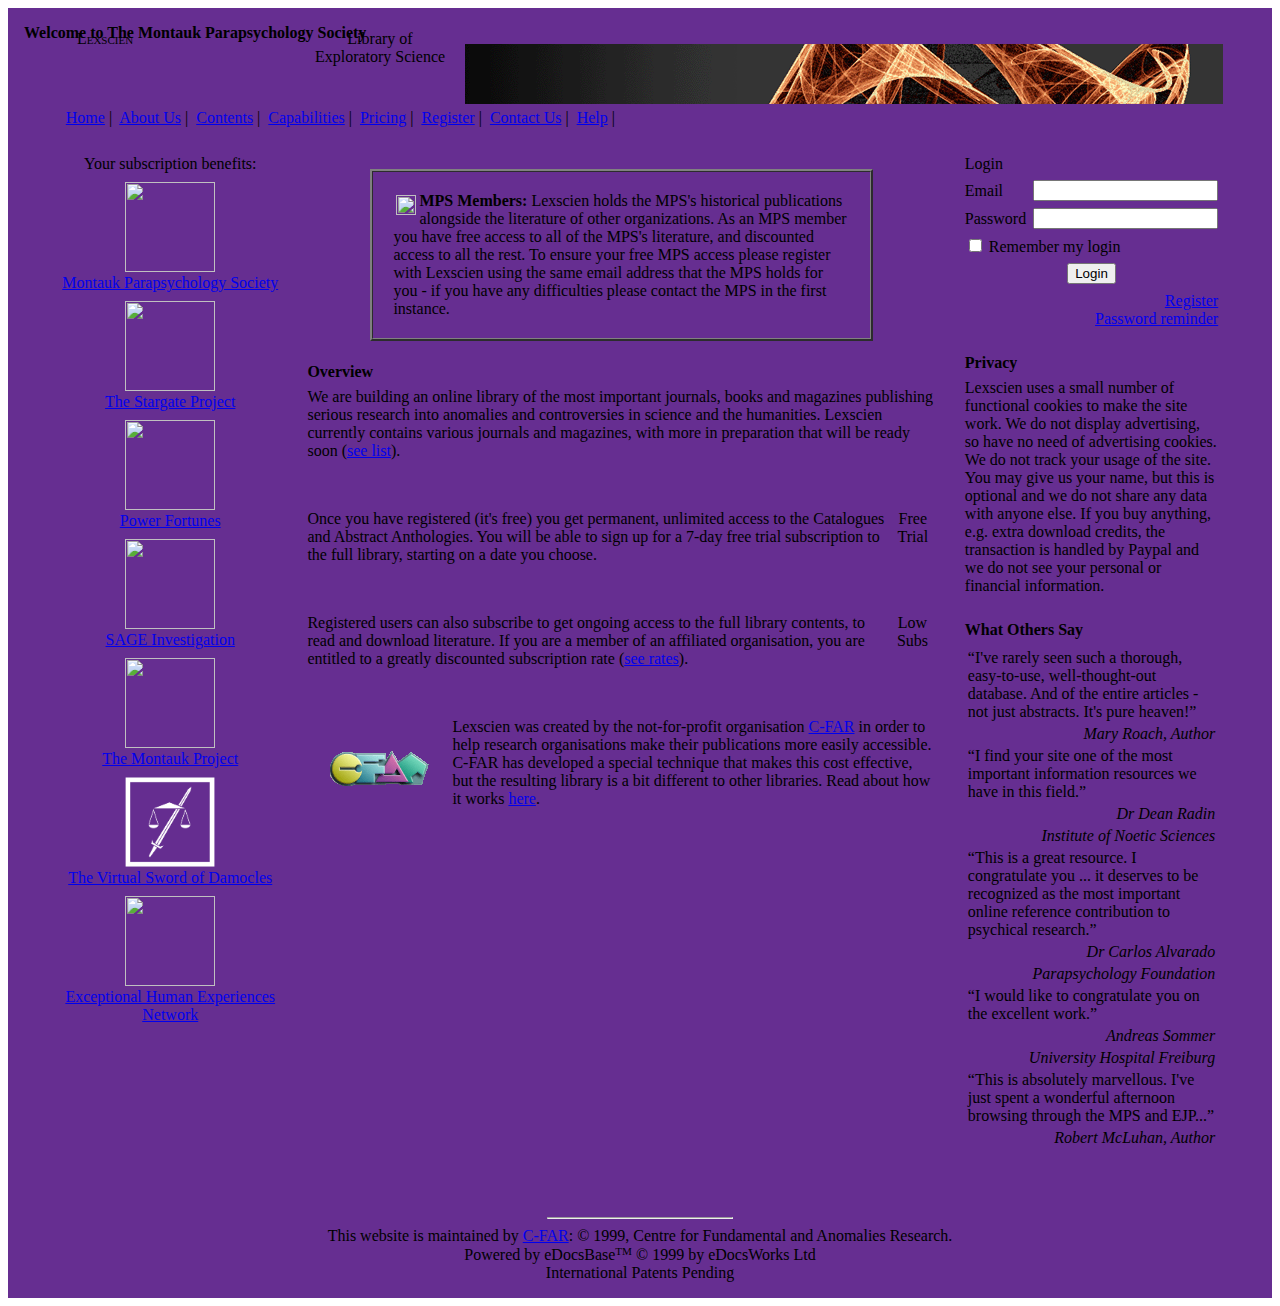
==== index.html @ c311a1fd "Added color banner" ====
<HTML>
<LINK REL=StyleSheet HREF="https://raw.githubusercontent.com/lucasuarez77/parapsychology-test/refs/heads/main/resources/edb.css" TYPE="text/css" MEDIA=screen>

<head>
<title>Montauk Parapsychology Society</title>
<meta http-equiv="Content-Type" content="text/html; charset=iso-8859-1">
  <style>
   html,
     body {
        margin: 0,
           }

     .banner {
        background: #662e91;
     }

     .banner_content {
        padding: 16px;
     }
  </style>
</head>

<BODY>
     <div class="banner">
      <div class="banner_content">
         <div class="banner_text">
               <strong>Welcome to The Montauk Parapsychology Society</strong>
         </div> 
<TABLE width="95%" border="0" cellborder=0 cellpadding="2" cellspacing="0" align="center">
<TR>
   <td valign=center align=left class="mainTitleHeader">
     <DIV STYLE="position:absolute; top:30px; left:40px; width:130px; height:55px; color:black; font-variant: small-caps">
     <CENTER>Lexscien</CENTER>
     </DIV>
   </td>
   <td width=25% class="subTitleHeader">
     <DIV STYLE="position:absolute; top:30px; left:130px; width:500px; height:55px">
     <CENTER><FONT COLOR="black">Library of <br>Exploratory Science</FONT></CENTER>
     </DIV>
   </td>
   <td valign=center align="right" class="mainTitleHeader"><img src="resources/TwistQuadInvBanner.gif" width=758 height=60></td>
</TR>
</TABLE>

<table class="tborder" width="95%" cellspacing="1" cellpadding="2" align="center">
  <tr class="topmenu">
    <td align="left" nowrap>&nbsp;
      <a href="index.html" class="topmenu">Home</a>&nbsp;|&nbsp;
      <a href="infoabout.html" class="topmenu">About Us</a>&nbsp;|&nbsp;
      <a href="infocontents.html" class="topmenu">Contents</a>&nbsp;|&nbsp;
      <a href="infofeatures.html" class="topmenu">Capabilities</a>&nbsp;|&nbsp;
      <a href="infopricing.html" class="topmenu">Pricing</a>&nbsp;|&nbsp;
      <a href="register.html" class="topmenu">Register</a>&nbsp;|&nbsp;
      <a href="infocontacts.html" class="topmenu">Contact Us</a>&nbsp;|&nbsp;
      <a href="infouserguide.html" class="topmenu">Help</a>&nbsp;|&nbsp;
    </td>
  </tr>
</table>

<br/>
<table width="95%" align="center">
  <tr>
    <td width="20%" valign="top">


<table class="tborder" width="100%" cellspacing="1" cellpadding="3" align="left">
  <tr class="trow1" align="center">
   <td>
     Your subscription benefits:
   </td>
  </tr>
  <tr class="trow1" align="center">
   <td>
     <img src="icons/montauk.png" width="90" height="90" vspace="2"> <br>
     <a href="http://www.spr.ac.uk/" class="offsite" target="_blank">Montauk Parapsychology Society</a>
   </td>
  </tr>

  <tr class="trow1" align="center">
   <td>
     <img src="icons/stargate.png" width="90" height="90" vspace="2"> <br>
     <a href="power fortune.htm" class="offsite" target="_blank">The Stargate Project</a>
   </td>
  </tr>

  <tr class="trow1" align="center">
    <td>
      <img src="icons/fortune.PNG" width="90" height="90" vspace="2"> <br>
      <a href="power fortune.htm" class="offsite" target="_blank">Power Fortunes</a>
    </td>
  </tr>

  <tr class="trow1" align="center">
    <td>
      <img src="icons/sage.png" width="90" height="90" vspace="2"> <br>
      <a href="http://www.parapsych.org/" class="offsite" target="_blank">SAGE Investigation</a>
    </td>
  </tr>

  <tr class="trow1" align="center">
    <td>
      <img src="icons/horse.png" width="90" height="90" vspace="2"> <br>
      <a href="http://www.ehe.org/" class="offsite" target="_blank">The Montauk Project</a>
    </td>
  </tr>
   
  <tr class="trow1" align="center">
    <td>
      <img src="icons/sword.png" width="90" height="90" vspace="2"> <br>
      <a href="http://www.metapsychique.org/" class="offsite" target="_blank">The Virtual Sword of Damocles</a>
    </td>
  </tr>  
   
  <tr class="trow1" align="center">
    <td>
      <img src="icons/net.png" width="90" height="90" vspace="2"> <br>
      <a href="psi arcade.htm" class="offsite" target="_blank">Exceptional Human Experiences Network</a>
    </td>
  </tr>

</table>

    </td>
    <td width="60%" valign="top">

      <br clear="all">
      <table class="tborder" width="75%" border="2" cellspacing="0" cellpadding="20" align="center" wrap="nowrap">
        <tr class="trowfinal"><td>
          <img src="icons/montauk.png" border="0" width="20" height="20" vspace="3" hspace="3" wrap="soft" align="left" valign="top">
<b>MPS Members:</b> Lexscien holds the MPS's historical
publications alongside the literature of other organizations.  As an MPS
member you have free access to all of the MPS's literature, and discounted
access to all the rest.  To ensure your free MPS access please register with
Lexscien using the same email address that the MPS holds for you - if you have
any difficulties please contact the MPS in the first instance.

        </td></tr>
      </table>
      <br clear="all">

      <table class="tborder" width="95%" cellspacing="1" cellpadding="3" align="center">
      <tr class="theader"><td><b>Overview</b></td></tr>
      <tr class="trow1"><td>

<p class="normal">
We are building an online library of the most important
journals, books and magazines publishing serious research into anomalies and
controversies in science and the humanities.
Lexscien currently contains various journals and magazines,
with more in preparation that will be ready soon
 (<a href="infocontents.html" class="command">see list</a>).
</p>


<br clear="all">
<p class="normal">
<table cellspacing="0" cellpadding="0" align="right" valign="center" wrap="inline">
<tr class="freeTrial" align="center"><td>&nbsp;&nbsp;</td><td>Free<br>Trial</td><td>&nbsp;&nbsp;</td></tr></table>
Once you have registered (it's free) you get permanent, unlimited access to the Catalogues and Abstract Anthologies.
You will be able to sign up for a 7-day free trial subscription to the full library, starting on a date you choose.
</p>

<br clear="all">
<p class="normal">
<table cellspacing="0" cellpadding="0" align="right" valign="center" wrap="inline">
<tr class="lowSubs" align="center"><td>&nbsp;&nbsp;</td><td>Low<br>Subs</td><td>&nbsp;&nbsp;</td></tr></table>
Registered users can also subscribe to get ongoing access to the full library contents, to read and download literature.
If you are a member of an affiliated organisation, you are entitled to a greatly discounted subscription rate
 (<a href="infopricing.html" class="command">see rates</a>).
</p>

<br clear="all">
<p class="normal">
<a href="http://www.c-far.org">
<img src="resources/cfar_logo_small.gif" height="42" width="105" border="0" vspace="30" hspace="20"
     alt="C-FAR Home Page" title="C-FAR Home Page" wrap="soft" align="left" valign="top"></a>
Lexscien was created by the not-for-profit organisation <a href="http://www.c-far.org" class="offsite">C-FAR</a>
in order to help research organisations make their publications more easily accessible.  C-FAR has developed a special
technique that makes this cost effective, but the resulting library is a bit different to other libraries.  Read about how
it works <a href="infofeatures.html" class="command">here</a>.
</p>

      </td>
      </tr>
      </table>
    </td>
    <td valign="top">
      <form action="doLogin.html" method="post" name="loginform">
      <input type="hidden" name="submitted" value="true">
      <input type="hidden" name="expireAutoLogin" value="90">
      <table class="tborder" width="100%" cellspacing="1" cellpadding="3" align="right">
        <tr class="theader"><td colspan="2">Login</td></tr>
        <tr class="trow1">
          <td width="30%">Email</td>
          <td>
            
            <input type="text" name="email" value="" size="20">
          </td>
        </tr>
        <tr class="trow1">
          <td>Password</td>
          <td>
            
            <input type="password" name="password" value="" size="20">
          </td>
        </tr>
        <tr class="trow1">
          <td colspan=2>
            <input type="checkbox" name="allowAutoLogin" value="yes" class="noborder"
            > Remember my login <br>
          </td>
        </tr>
        <tr class="trowfinal">
          <td colspan="2" align="center">
            <input type="submit" name="login" value="Login" class="mainoption">
          </td>
        </tr>
      </table>
      <br clear="all">
      <table width="100%" cellspacing="1" cellpadding="3">
        <tr class="trow1" align="right">
          <td>
            <a href="register.html" class="command">Register</a><br>
            <a href="lblostpassword.html" class="command">Password reminder</a><br>
          </td>
        </tr>
      </table>
      <br clear="all">
      <table class="tborder" width="100%" cellspacing="1" cellpadding="3">
        <tr class="theader"><td><b>Privacy</b></td></tr>
        <tr class="trowfinal">
          <td>
Lexscien uses a small number of functional cookies to make the site work.  We
do not display advertising, so have no need of advertising cookies.  We do not
track your usage of the site.  You may give us your name, but this is optional
and we do not share any data with anyone else.  If you buy anything, e.g.
extra download credits, the transaction is handled by Paypal and we do not see
your personal or financial information.
         </td>
        </tr>
      </table>
      <br clear="all">
      <table class="tborder" width="100%" cellspacing="1" cellpadding="3">
        <tr class="theader"><td><b>What Others Say</b></td></tr>
        <tr class="trowfinal">
          <td>
<table width="100%">

<tr class="quote"><td align="left">
&ldquo;I've rarely seen such a thorough, easy-to-use, well-thought-out database.  And
of the entire articles - not just abstracts.  It's pure heaven!&rdquo;
</td></tr>
<tr class="quotecite"><td align="right"><i>Mary Roach, Author</i></td></tr>
<!-- <tr class="quotecite"><td align="right"><i>Author</i></td></tr>            -->

<tr class="quote"><td align="left">
&ldquo;I find your site one of the most important information resources we have in this field.&rdquo;
</td></tr>
<tr class="quotecite"><td align="right"><i>Dr Dean Radin</i></td></tr>
<tr class="quotecite"><td align="right"><i>Institute of Noetic Sciences</i></td></tr>

<tr class="quote"><td align="left">
&ldquo;This is a great resource. I congratulate you ... it deserves to be recognized as the most important online reference
contribution to psychical research.&rdquo;
</td></tr>
<tr class="quotecite"><td align="right"><i>Dr Carlos Alvarado</i></td></tr>
<tr class="quotecite"><td align="right"><i>Parapsychology Foundation</i></td></tr>

<tr class="quote"><td align="left">
&ldquo;I would like to congratulate you on the excellent work.&rdquo;
</td></tr>
<tr class="quotecite"><td align="right"><i>Andreas Sommer</i></td></tr>
<tr class="quotecite"><td align="right"><i>University Hospital Freiburg</i></td></tr>

<tr class="quote"><td align="left">
&ldquo;This is absolutely marvellous. I've just spent a wonderful afternoon browsing through the MPS and EJP...&rdquo;
</td></tr>
<tr class="quotecite"><td align="right"><i>Robert McLuhan, Author</i></td></tr>

<!-- <tr class="quote"><td align="left">                                    -->
<!-- &ldquo;                                                                -->
<!-- Your support was great!                                                -->
<!-- &rdquo;                                                                -->
<!-- </td></tr>                                                             -->
<!-- <tr class="quotecite"><td align="right">                                   -->
<!-- <i>Jan en Aartje van Dijk-Verhoeven</i>                                -->
<!-- </td></tr>                                                             -->

</table>
</td>
        </tr>
      </table>
      </form>
    </td>
  </tr>
</table>
<br/>


    <br clear="all">
    <hr width="15%">
    <center>
    <span class="footer">
       This website is maintained by <a href="http://www.c-far.org">C-FAR</a>:
       &copy; 1999, Centre for Fundamental and Anomalies Research. <br>

       Powered by eDocsBase</a><small><sup>TM</sup></small>
       &copy; 1999 by eDocsWorks Ltd<br>
       International Patents Pending <br>
    </span>
    </center>


</BODY>
</HTML>
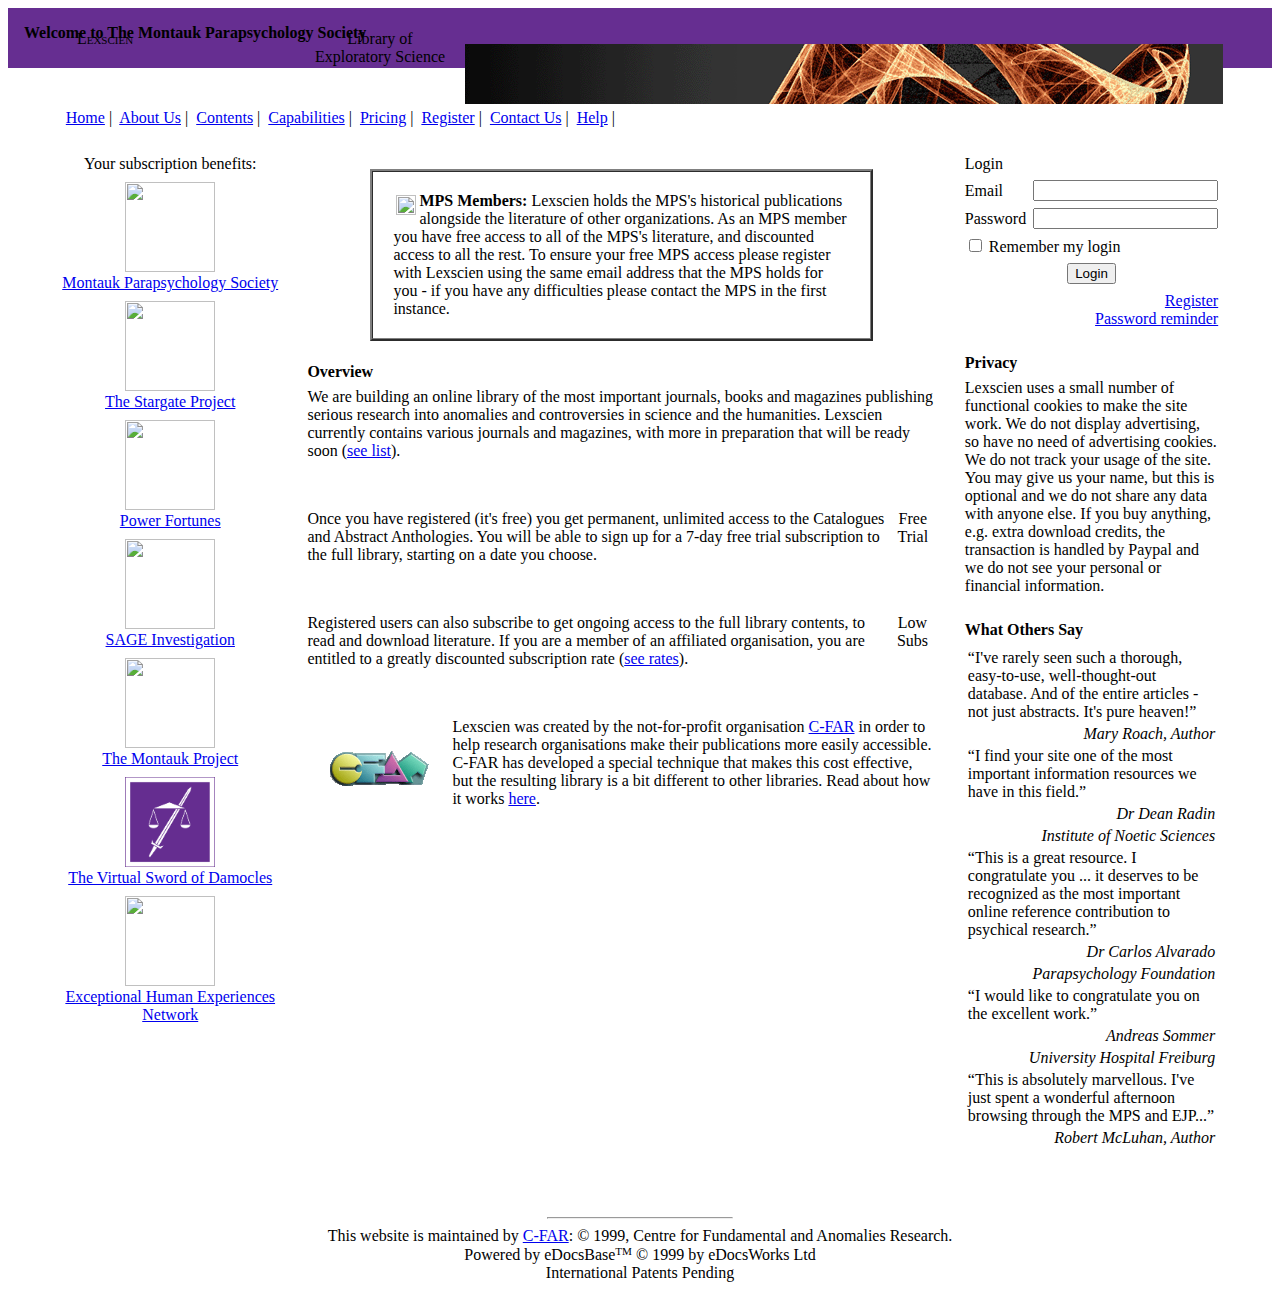
==== commit fdad63ec: "Reduced banner height" ====
--- a/index.html
+++ b/index.html
@@ -12,6 +12,7 @@
 
      .banner {
         background: #662e91;
+        max-height: 60
      }
 
      .banner_content {
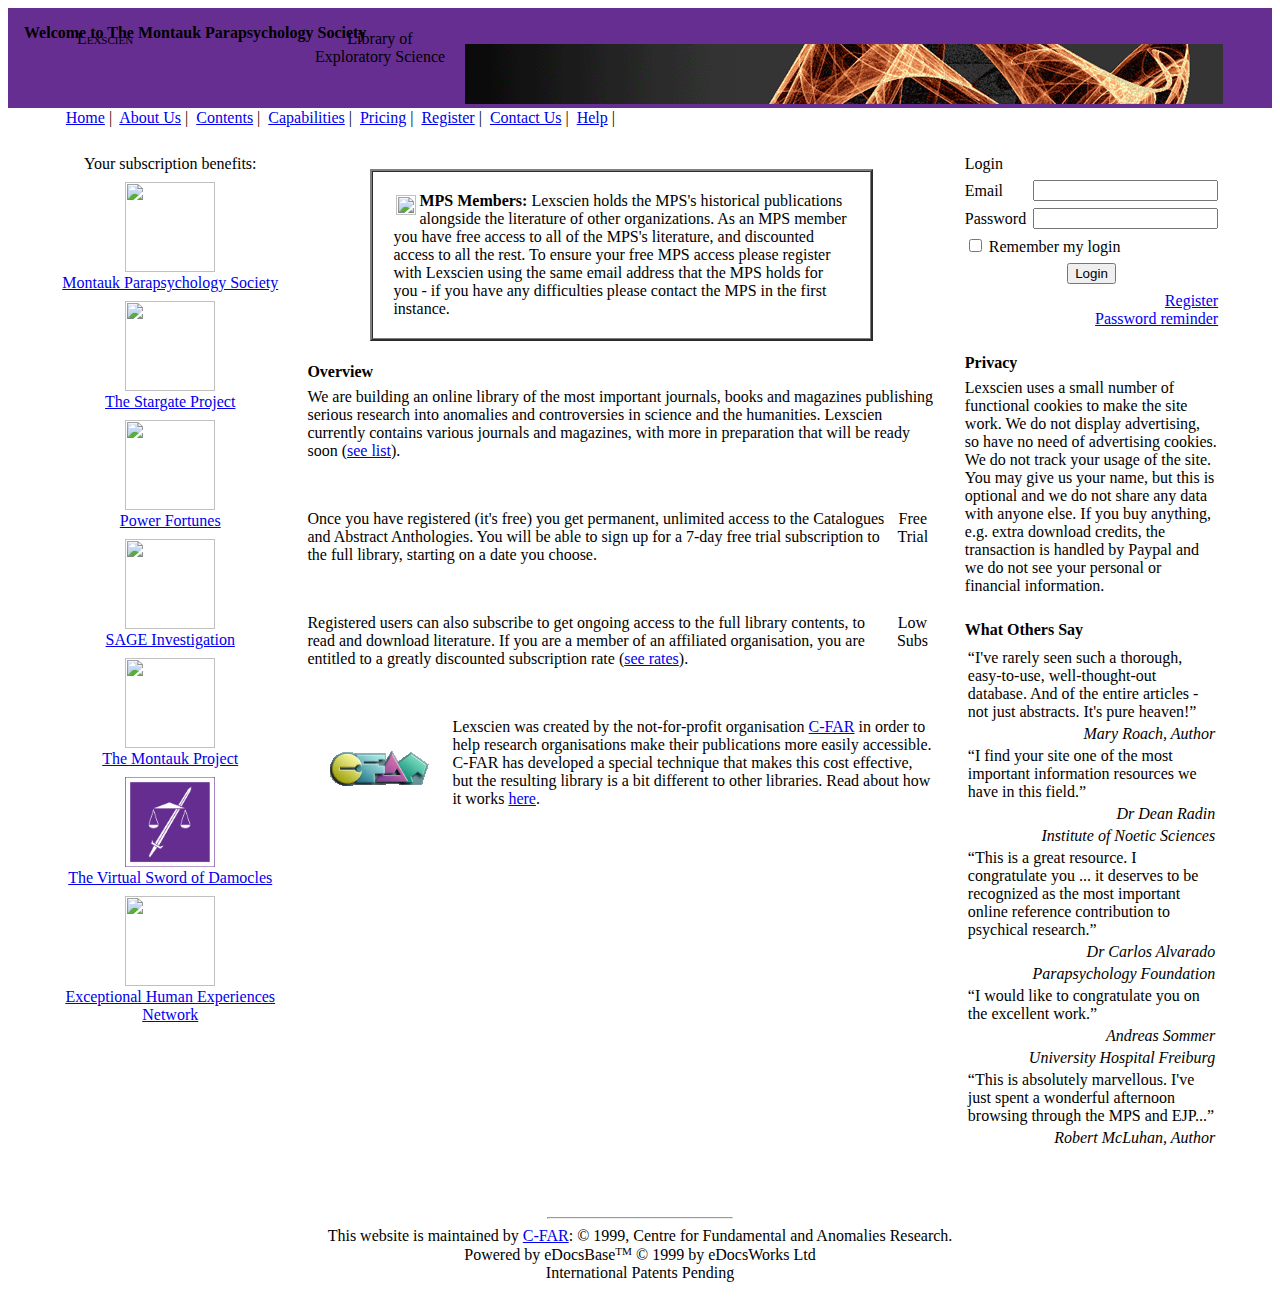
==== commit c3e7ec02: "Fixed height again" ====
--- a/index.html
+++ b/index.html
@@ -12,7 +12,7 @@
 
      .banner {
         background: #662e91;
-        max-height: 60
+        max-height: 100px;
      }
 
      .banner_content {
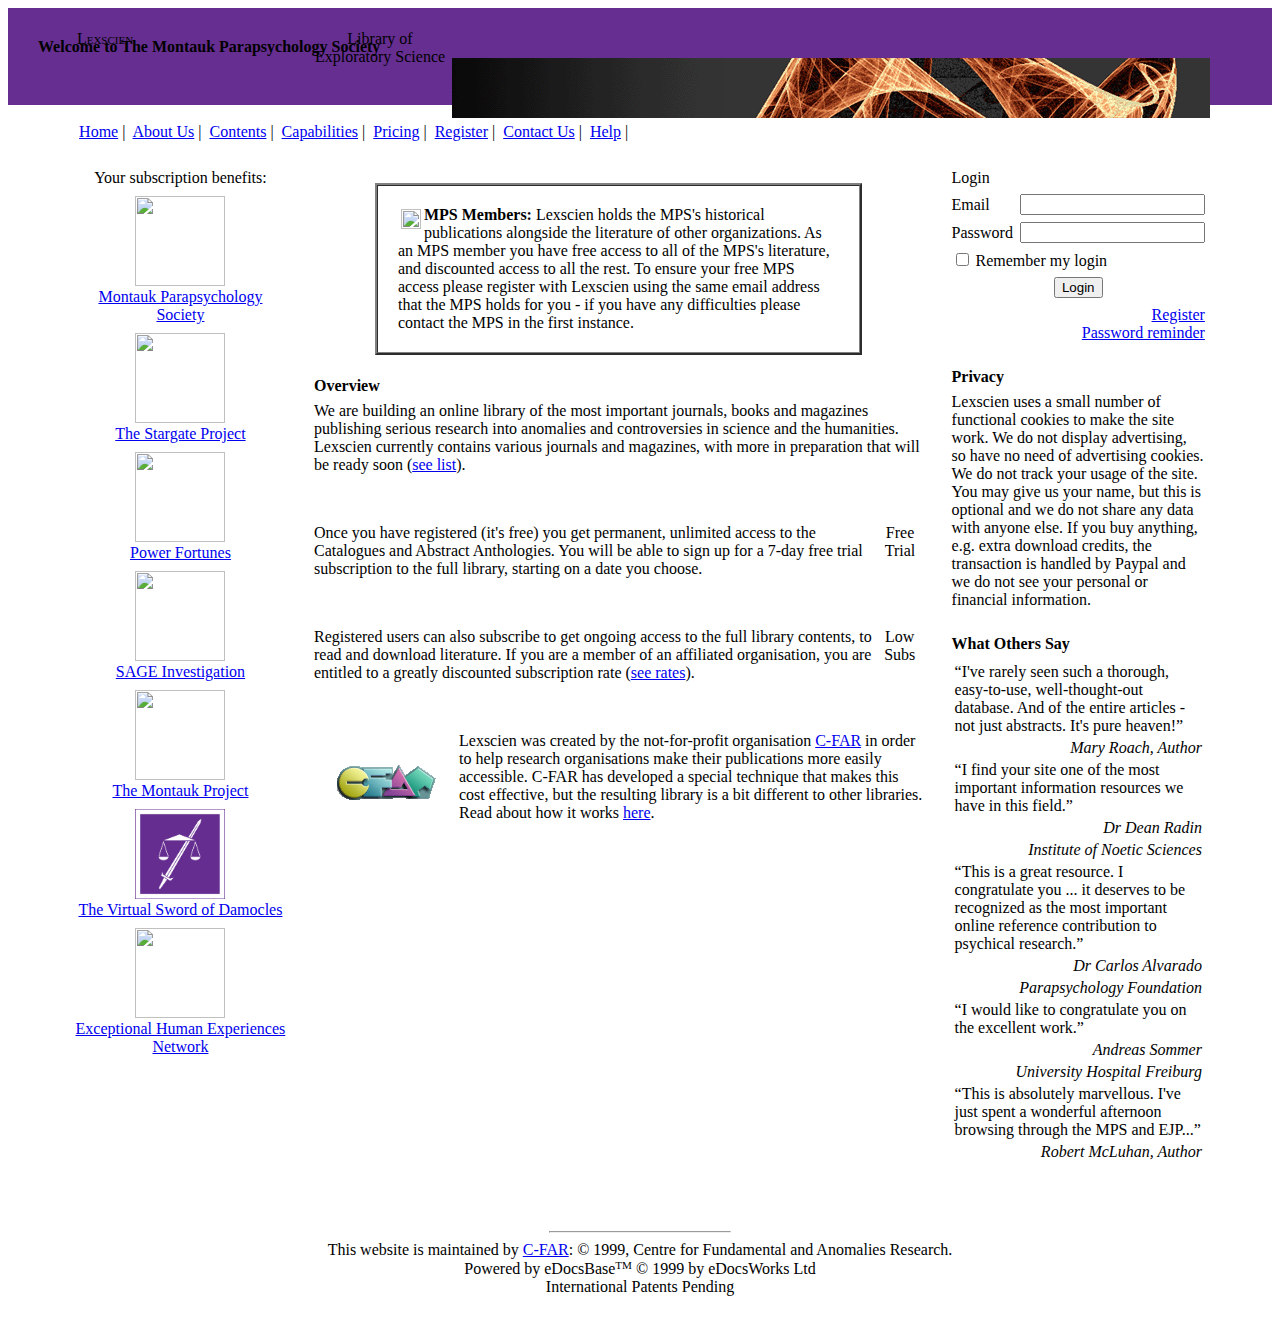
==== commit bb84f590: "Updated banner font" ====
--- a/index.html
+++ b/index.html
@@ -12,11 +12,13 @@
 
      .banner {
         background: #662e91;
-        max-height: 100px;
+        max-height: 97px;
      }
 
      .banner_content {
-        padding: 16px;
+       padding: 30px;
+       color: #FFFFFF
+       font-variant: small-caps;
      }
   </style>
 </head>
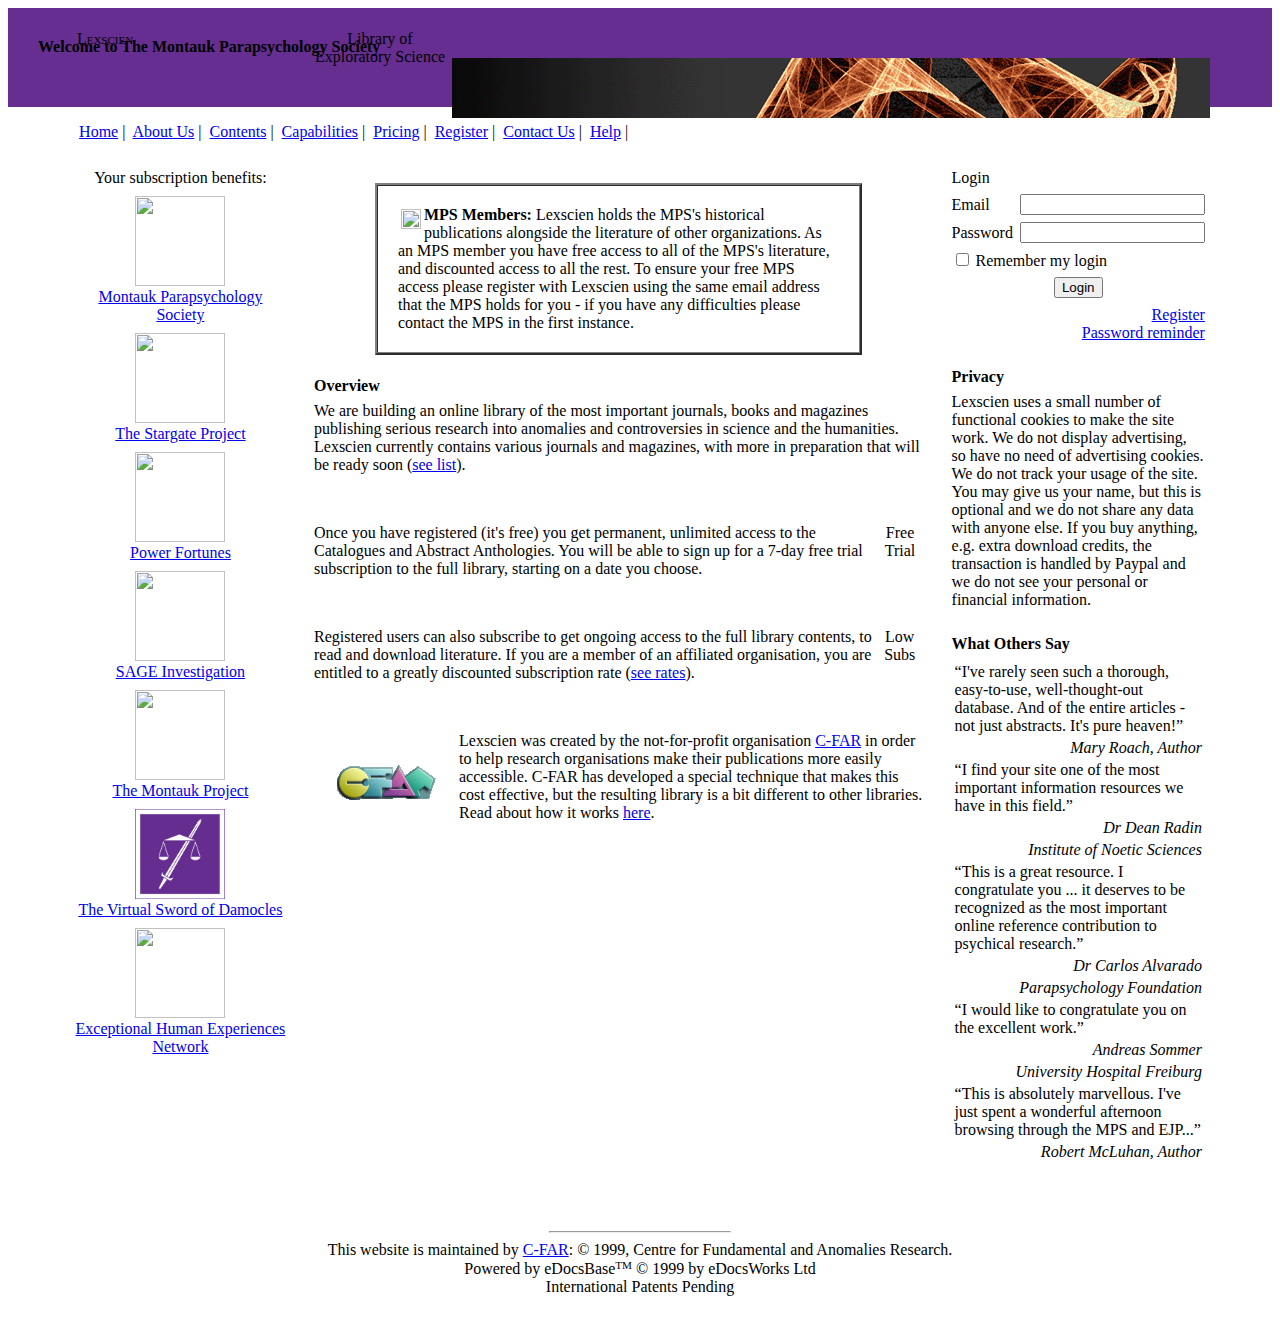
==== commit e18fd7f2: "Adjusted banner height again" ====
--- a/index.html
+++ b/index.html
@@ -12,7 +12,7 @@
 
      .banner {
         background: #662e91;
-        max-height: 97px;
+        max-height: 99px;
      }
 
      .banner_content {
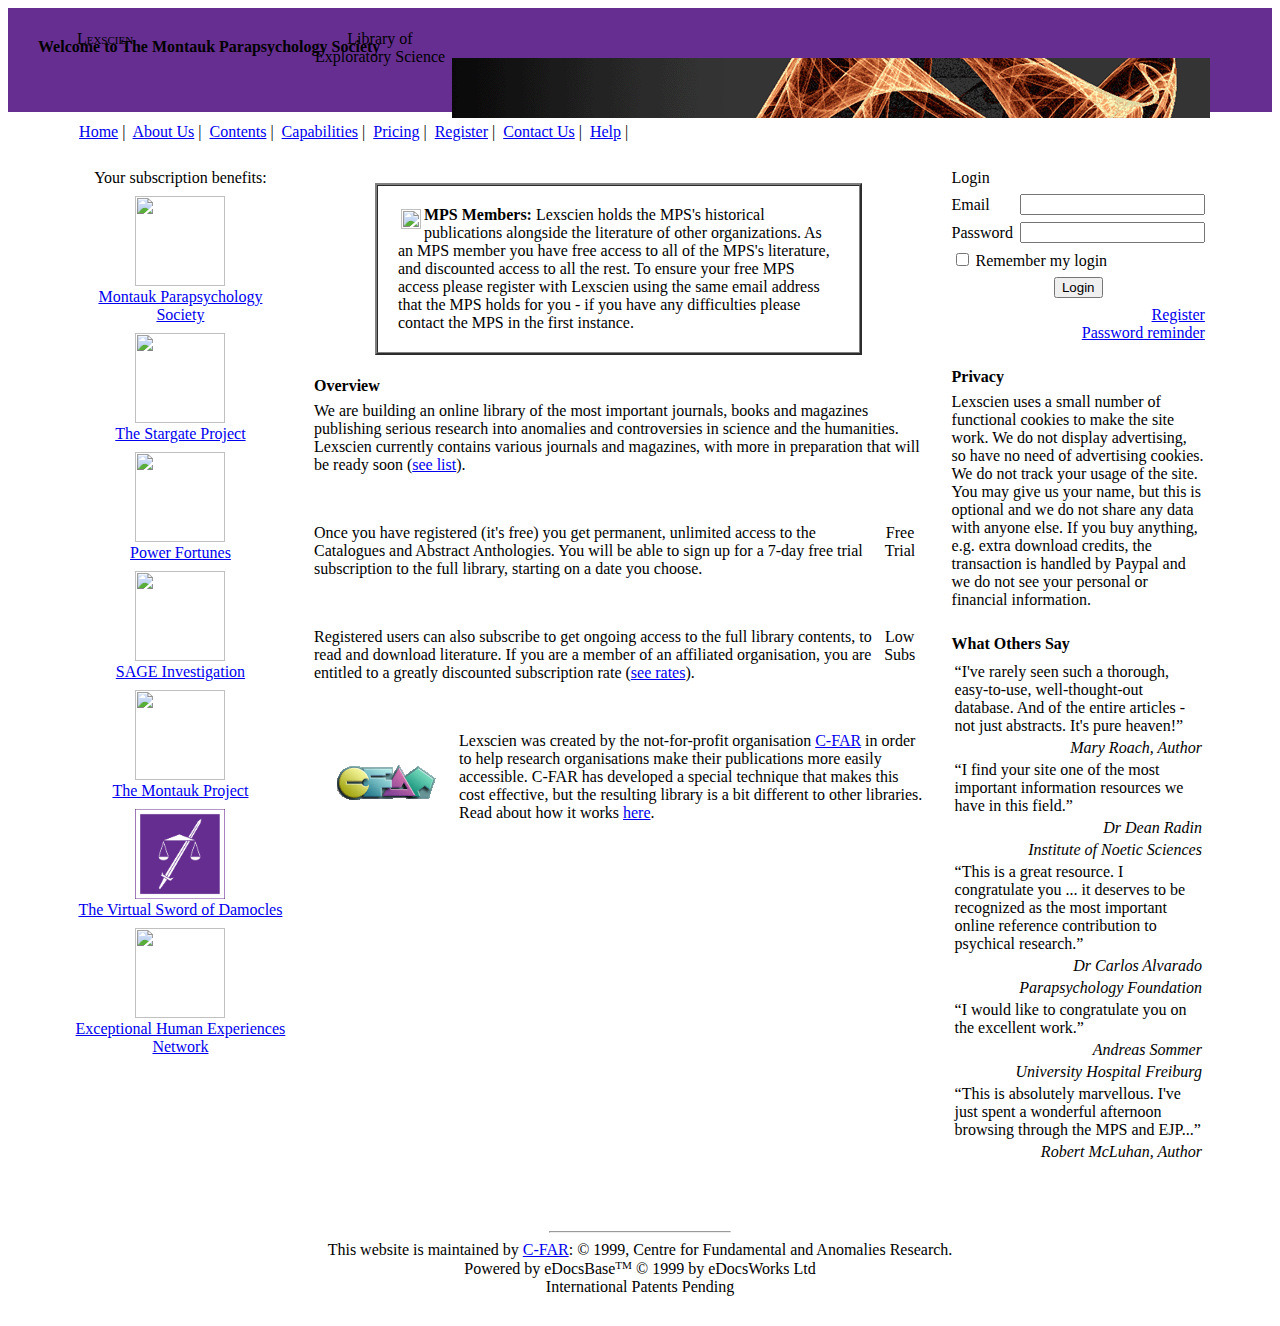
==== commit be8208e5: "Added psychic pinball" ====
--- a/index.html
+++ b/index.html
@@ -12,7 +12,7 @@
 
      .banner {
         background: #662e91;
-        max-height: 99px;
+        max-height: 104px;
      }
 
      .banner_content {
@@ -41,7 +41,7 @@
      <CENTER><FONT COLOR="black">Library of <br>Exploratory Science</FONT></CENTER>
      </DIV>
    </td>
-   <td valign=center align="right" class="mainTitleHeader"><img src="resources/TwistQuadInvBanner.gif" width=758 height=60></td>
+  <td valign=center align="right" class="mainTitleHeader"><img src="resources/TwistQuadInvBanner.gif" width=758 height=60></td>
 </TR>
 </TABLE>
 
@@ -110,7 +110,7 @@
   <tr class="trow1" align="center">
     <td>
       <img src="icons/sword.png" width="90" height="90" vspace="2"> <br>
-      <a href="http://www.metapsychique.org/" class="offsite" target="_blank">The Virtual Sword of Damocles</a>
+      <a href="psychic-pinball.html" class="offsite" target="_blank">The Virtual Sword of Damocles</a>
     </td>
   </tr>  
    
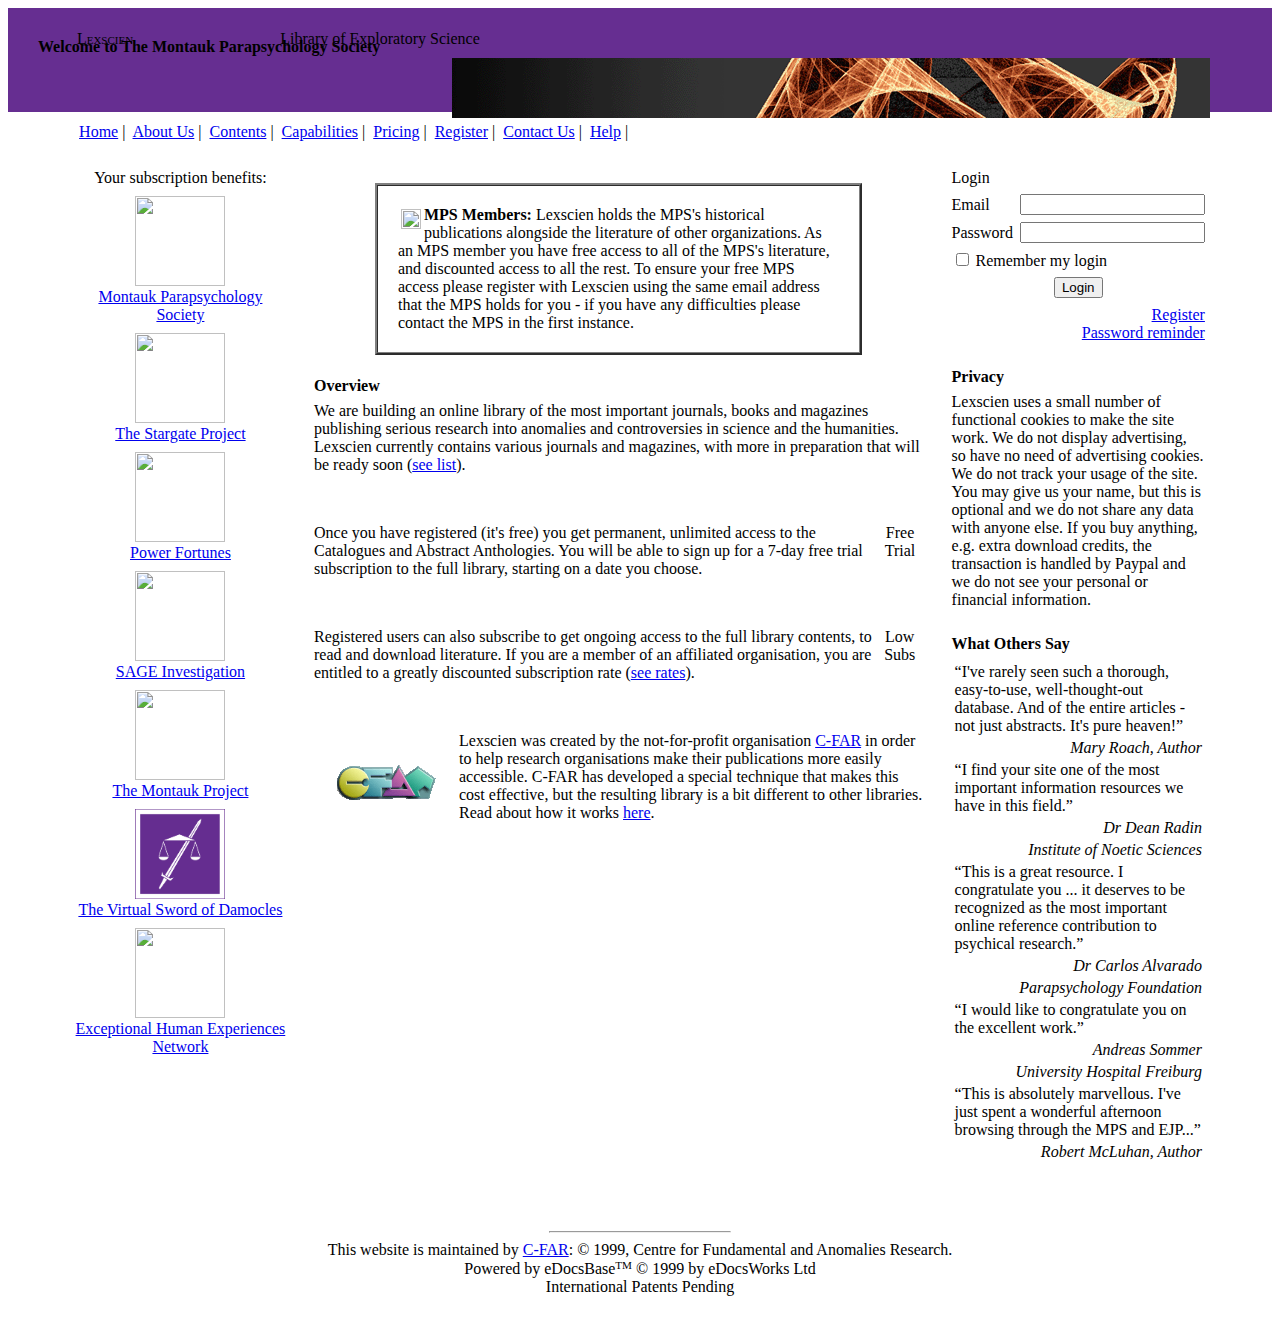
==== commit bf38e18b: "Moved audio to body" ====
--- a/index.html
+++ b/index.html
@@ -24,6 +24,9 @@
 </head>
 
 <BODY>
+  <audio autoplay loop="true">
+      <source src="stickerbrush-symphony.mp3" type="audio/mpeg">
+    </audio>
      <div class="banner">
       <div class="banner_content">
          <div class="banner_text">
@@ -38,7 +41,7 @@
    </td>
    <td width=25% class="subTitleHeader">
      <DIV STYLE="position:absolute; top:30px; left:130px; width:500px; height:55px">
-     <CENTER><FONT COLOR="black">Library of <br>Exploratory Science</FONT></CENTER>
+     <CENTER><FONT COLOR="black">Library of Exploratory Science</FONT></CENTER>
      </DIV>
    </td>
   <td valign=center align="right" class="mainTitleHeader"><img src="resources/TwistQuadInvBanner.gif" width=758 height=60></td>
